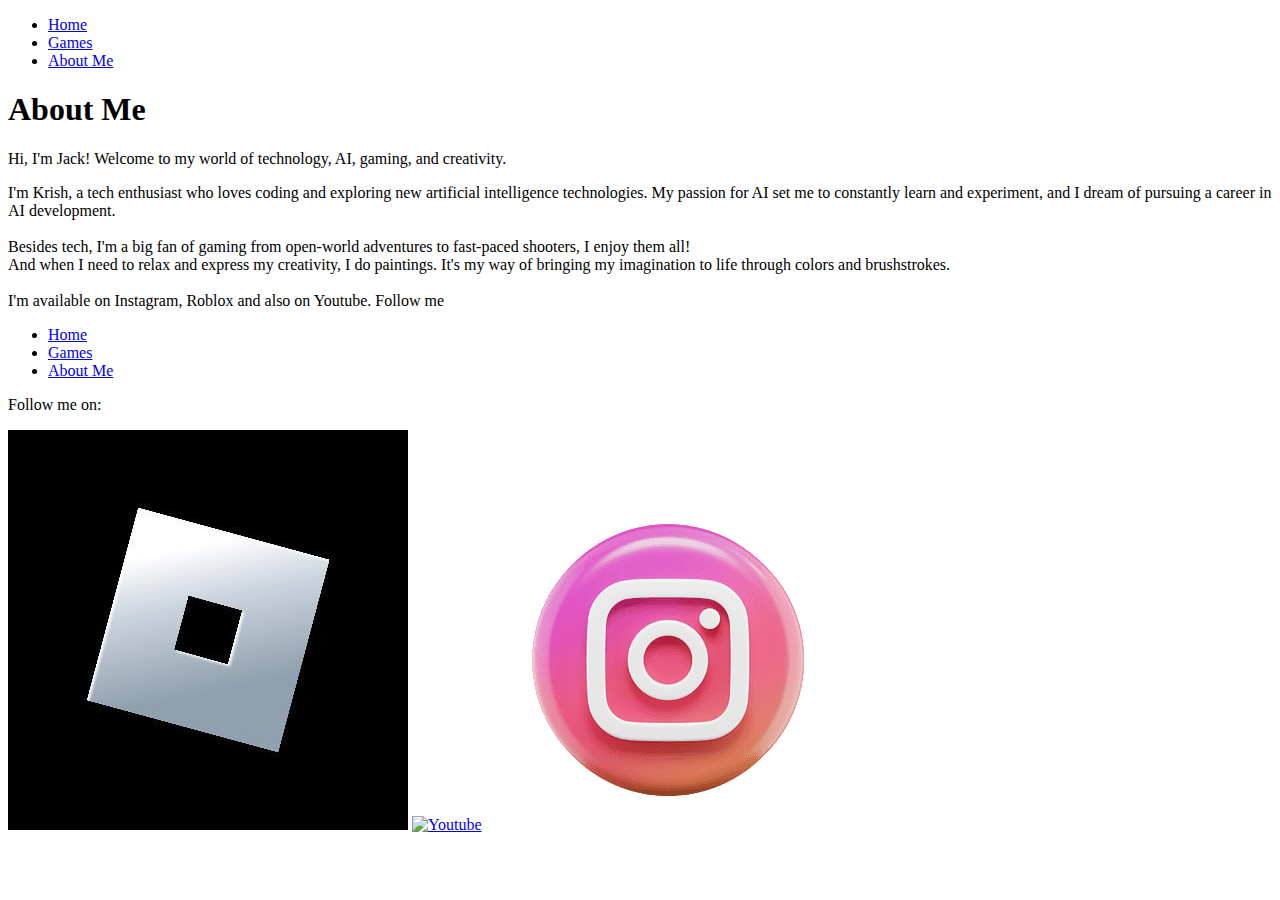
==== abt.html @ 83bd733a "Added all the files for my website" ====
<!DOCTYPE html>
<html lang="en">

<head>
    <meta charset="UTF-8">
    <meta name="viewport" content="width=device-width, initial-scale=1.0">
    <title>About Me - Jack</title>
    <link rel="stylesheet" href="styles.css">
</head>

<body>

    <nav>
        <ul>
            <li><a href="index.html">Home</a></li>
            <li><a href="games.html">Games</a></li>
            <li><a href="abt.html">About Me</a></li>
        </ul>
    </nav>

    <header>
        <h1>About Me</h1>
        <p>Hi, I'm Jack! Welcome to my world of technology, AI, gaming, and creativity.</p>
    </header>

    <section class="about-container">
        <div class="about-content">
            <p>
                I'm Krish, a tech enthusiast who loves coding and exploring new artificial intelligence
                technologies.
                My passion for AI set me to constantly learn and experiment, and I dream of pursuing a career in
                AI development.
                <br><br>
                Besides tech, I'm a big fan of gaming from open-world adventures to fast-paced shooters, I enjoy
                them all! <br>
                And when I need to relax and express my creativity, I do paintings.
                It's my way of bringing my imagination to life through colors and brushstrokes. <br><br>
                I'm  available on Instagram, Roblox and also on Youtube. Follow me
            </p>
        </div>
    </section>

    <nav>
        <ul>
            <li><a href="index.html">Home</a></li>
            <li><a href="games.html">Games</a></li>
            <li><a href="abt.html">About Me</a></li>
        </ul>
    </nav>

    <footer>
        <p>Follow me on:</p>
        <div class="social-icons">
            <a href="https://www.roblox.com/users/2928295577/profile?friendshipSourceType=PlayerSearch"><img
                    src="roblox.jpg" alt="Roblox"></a>
            <a href="http://www.youtube.com/@krish07_"><img src="yt.png" alt="Youtube"></a>
            <a href="https://www.instagram.com/yourskrish_"><img src="ig.png" alt="Instagram"></a>
        </div>
    </footer>

</body>

</html>
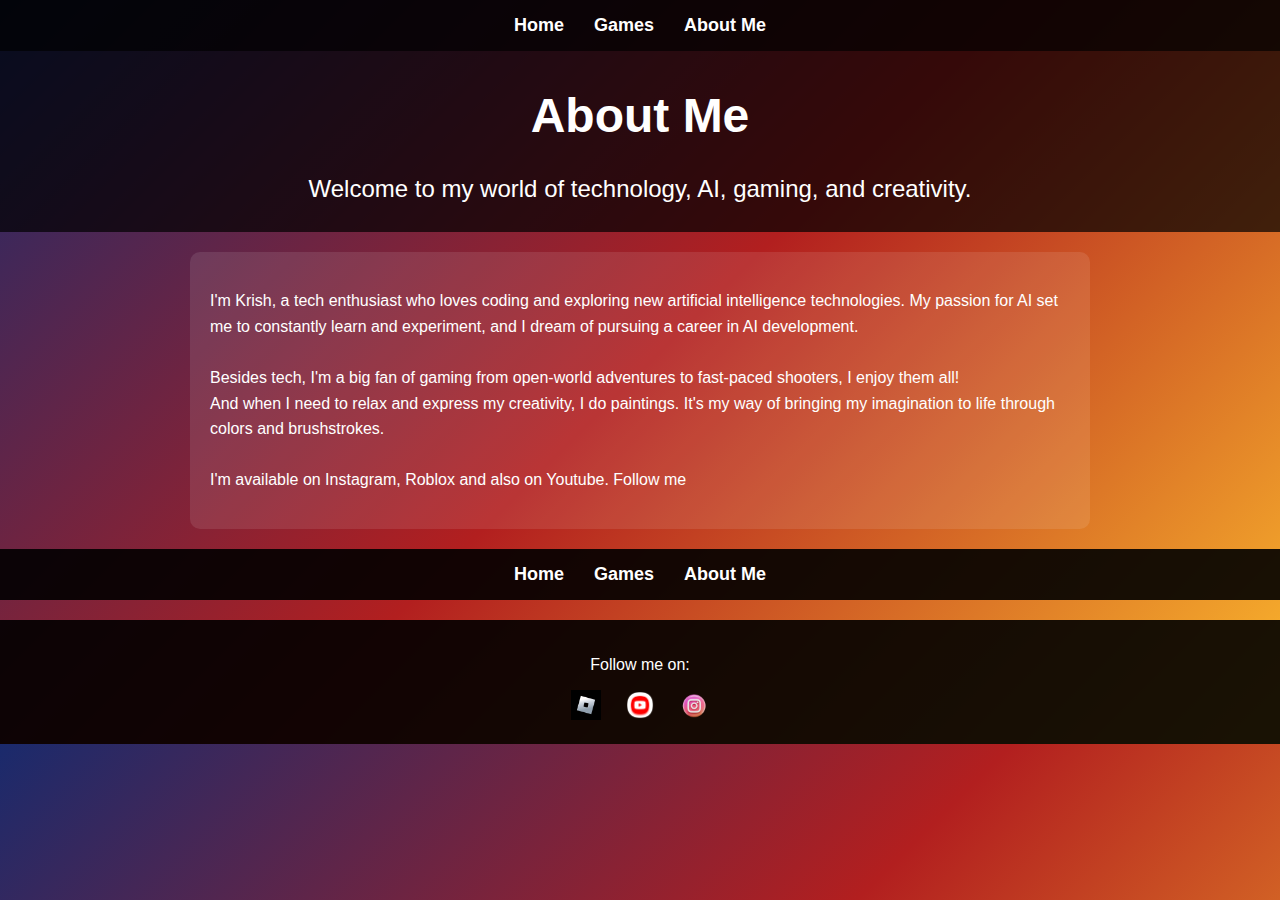
==== commit 0a710e58: "Update abt.html" ====
--- a/abt.html
+++ b/abt.html
@@ -4,7 +4,7 @@
 <head>
     <meta charset="UTF-8">
     <meta name="viewport" content="width=device-width, initial-scale=1.0">
-    <title>About Me - Jack</title>
+    <title>About Me</title>
     <link rel="stylesheet" href="styles.css">
 </head>
 
@@ -20,7 +20,7 @@
 
     <header>
         <h1>About Me</h1>
-        <p>Hi, I'm Jack! Welcome to my world of technology, AI, gaming, and creativity.</p>
+        <p>Welcome to my world of technology, AI, gaming, and creativity.</p>
     </header>
 
     <section class="about-container">
@@ -60,4 +60,4 @@
 
 </body>
 
-</html>+</html>
--- a/styles.css
+++ b/styles.css
@@ -0,0 +1,154 @@
+/* General Styles */
+body {
+    font-family: Arial, sans-serif;
+    margin: 0;
+    padding: 0;
+    text-align: center;
+    background: linear-gradient(135deg, #1a2a6c, #b21f1f, #fdbb2d);
+    color: white;
+}
+
+/* Navigation */
+nav {
+    background: rgba(0, 0, 0, 0.9);
+    padding: 15px 0;
+}
+nav ul {
+    list-style: none;
+    padding: 0;
+    margin: 0;
+    display: flex;
+    justify-content: center;
+}
+nav ul li {
+    margin: 0 15px;
+}
+nav ul li a {
+    text-decoration: none;
+    color: white;
+    font-size: 18px;
+    font-weight: bold;
+    transition: color 0.3s;
+}
+nav ul li a:hover {
+    color: #ff8a00;
+}
+
+/* Header */
+header {
+    padding: 5px;
+    font-size: 24px;
+    background: rgba(0, 0, 0, 0.7);
+}
+
+/* Image Grid - 2x2 Layout */
+.image-grid {
+    display: grid;
+    grid-template-columns: repeat(2, 1fr);
+    gap: 10px;
+    padding: 20px;
+    max-width: 600px;
+    margin: auto;
+}
+.image-grid img {
+    width: 100%;
+    border-radius: 10px;
+    transition: transform 0.3s, box-shadow 0.3s;
+    cursor: pointer;
+}
+.image-grid img:hover {
+    transform: scale(1.05);
+    box-shadow: 0px 0px 20px rgba(255, 255, 255, 0.8);
+}
+
+/* Video Section */
+.video {
+    margin: 20px auto;
+    max-width: 800px;
+}
+video {
+    width: 100%;
+    border-radius: 10px;
+}
+
+/* Footer */
+footer {
+    background: rgba(0, 0, 0, 0.9);
+    padding: 20px;
+    margin-top: 20px;
+}
+.social-icons img {
+    width: 30px;
+    margin: 0 10px;
+    transition: transform 0.3s;
+}
+.social-icons img:hover {
+    transform: scale(1.2);
+}
+
+
+/* Games List Section */
+.games-list {
+    display: grid;
+    grid-template-columns: repeat(2, 1fr);
+    gap: 20px;
+    padding: 20px;
+    max-width: 900px;
+    margin: auto;
+}
+.game {
+    background: rgba(255, 255, 255, 0.1);
+    padding: 15px;
+    border-radius: 10px;
+    text-align: center;
+    transition: transform 0.3s, box-shadow 0.3s;
+}
+.game img {
+    width: 50%;
+    border-radius: 10px;
+    
+}
+.game h2 {
+    margin-top: 10px;
+    color: #ffcc00;
+}
+.game p {
+    font-size: 14px;
+}
+.game:hover {
+    transform: scale(1.05);
+    box-shadow: 0px 0px 15px rgba(255, 255, 255, 0.5);
+}
+
+/* About Me Section */
+.about-container {
+    display: flex;
+    justify-content: center;
+    align-items: center;
+    padding: 20px;
+    max-width: 900px;
+    margin: auto;
+}
+
+.about-content {
+    display: flex;
+    align-items: center;
+    background: rgba(255, 255, 255, 0.1);
+    padding: 20px;
+    border-radius: 10px;
+    text-align: left;
+}
+
+.about-content img {
+    width: 150px;
+    height: 150px;
+    border-radius: 50%;
+    margin-right: 20px;
+    object-fit: cover;
+}
+
+.about-content p {
+    font-size: 16px;
+    color: #fff;
+    line-height: 1.6;
+}
